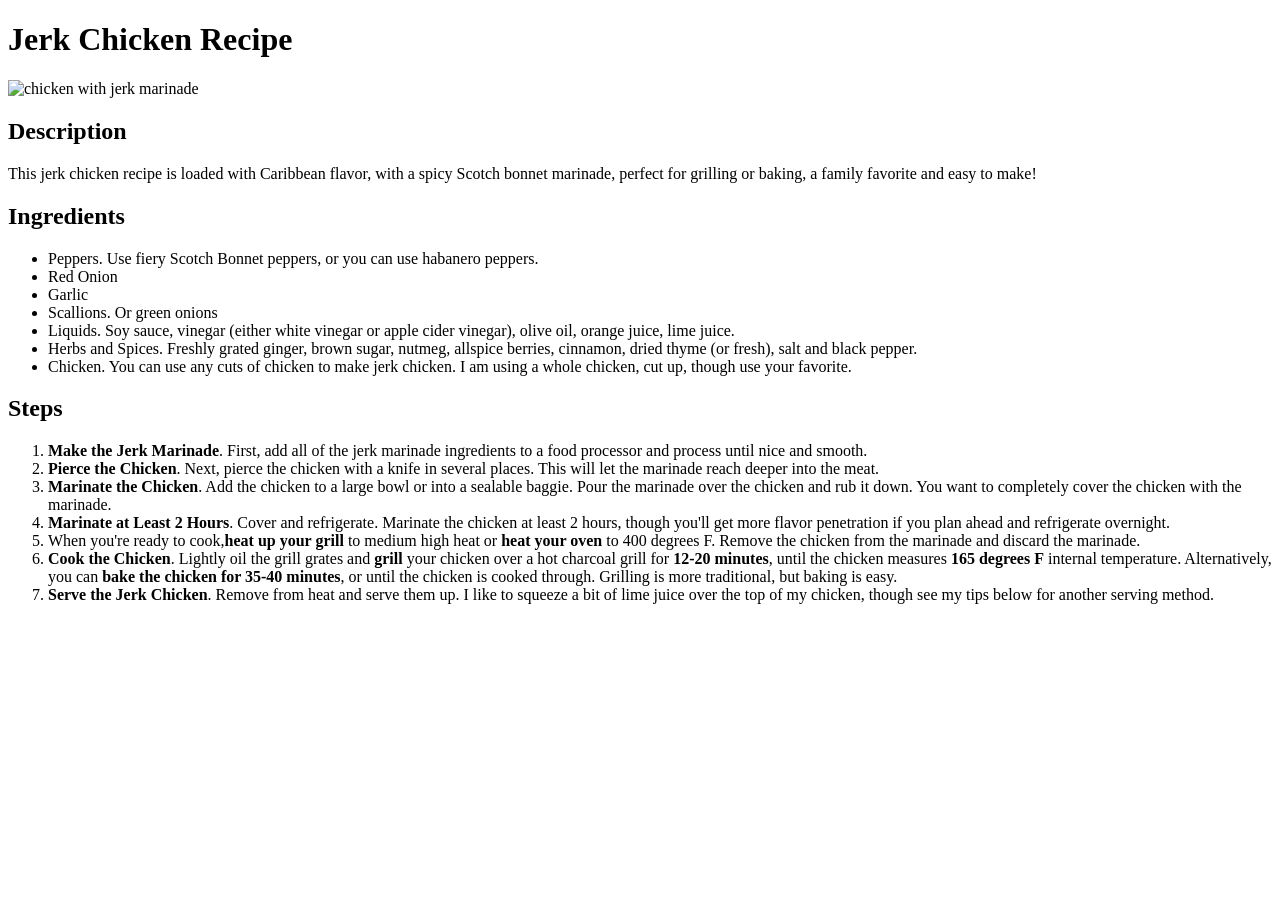
==== recipes/jerkchicken.html @ e71bf67f "Add Jerk Chicken recipe Creating new recipe page for jerk chicken" ====
<!DOCTYPE html>
<html lang="en">
<head>
    <meta charset="UTF-8">
    <meta name="viewport" content="width=device-width, initial-scale=1.0">
    <title>JerkChicken</title>
</head>

<body>
    <h1>Jerk Chicken Recipe</h1>
        <img src="../images/jerkchicken.jpg" width="500" alt="chicken with jerk marinade">

    <h2>Description</h2>
        <p>
            This jerk chicken recipe is loaded with Caribbean flavor, with a spicy Scotch bonnet marinade, perfect for grilling or baking, a family favorite and easy to make!
        </p>
    
    <h2>Ingredients</h2>
        <ul>
            <li>Peppers. Use fiery Scotch Bonnet peppers, or you can use habanero peppers.</li>
            <li>Red Onion</li>
            <li>Garlic</li>
            <li>Scallions. Or green onions</li>
            <li>Liquids. Soy sauce, vinegar (either white vinegar or apple cider vinegar), olive oil, orange juice, lime juice.</li>
            <li>Herbs and Spices. Freshly grated ginger, brown sugar, nutmeg, allspice berries, cinnamon, dried thyme (or fresh), salt and black pepper.</li>
            <li>Chicken. You can use any cuts of chicken to make jerk chicken. I am using a whole chicken, cut up, though use your favorite.</li>
        </ul>

    <h2>Steps</h2>
        <ol>
            <li><strong>Make the Jerk Marinade</strong>. First, add all of the jerk marinade ingredients to a food processor and process until nice and smooth.</li>
            <li><strong>Pierce the Chicken</strong>. Next, pierce the chicken with a knife in several places. This will let the marinade reach deeper into the meat.</li>
            <li><strong>Marinate the Chicken</strong>. Add the chicken to a large bowl or into a sealable baggie. Pour the marinade over the chicken and rub it down. You want to completely cover the chicken with the marinade.</li>
            <li><strong>Marinate at Least 2 Hours</strong>. Cover and refrigerate. Marinate the chicken at least 2 hours, though you'll get more flavor penetration if you plan ahead and refrigerate overnight.</li>
            <li>When you're ready to cook,<strong>heat up your grill</strong> to medium high heat or <strong>heat your oven</strong> to 400 degrees F. Remove the chicken from the marinade and discard the marinade.</li>
            <li><strong>Cook the Chicken</strong>. Lightly oil the grill grates and <strong>grill</strong> your chicken over a hot charcoal grill for <strong>12-20 minutes</strong>, until the chicken measures <strong>165 degrees F</strong> internal temperature. Alternatively, you can <strong>bake the chicken for 35-40 minutes</strong>, or until the chicken is cooked through. Grilling is more traditional, but baking is easy.</li>
            <li><strong>Serve the Jerk Chicken</strong>. Remove from heat and serve them up. I like to squeeze a bit of lime juice over the top of my chicken, though see my tips below for another serving method.</li>
        </ol>
    
</body>
</html>
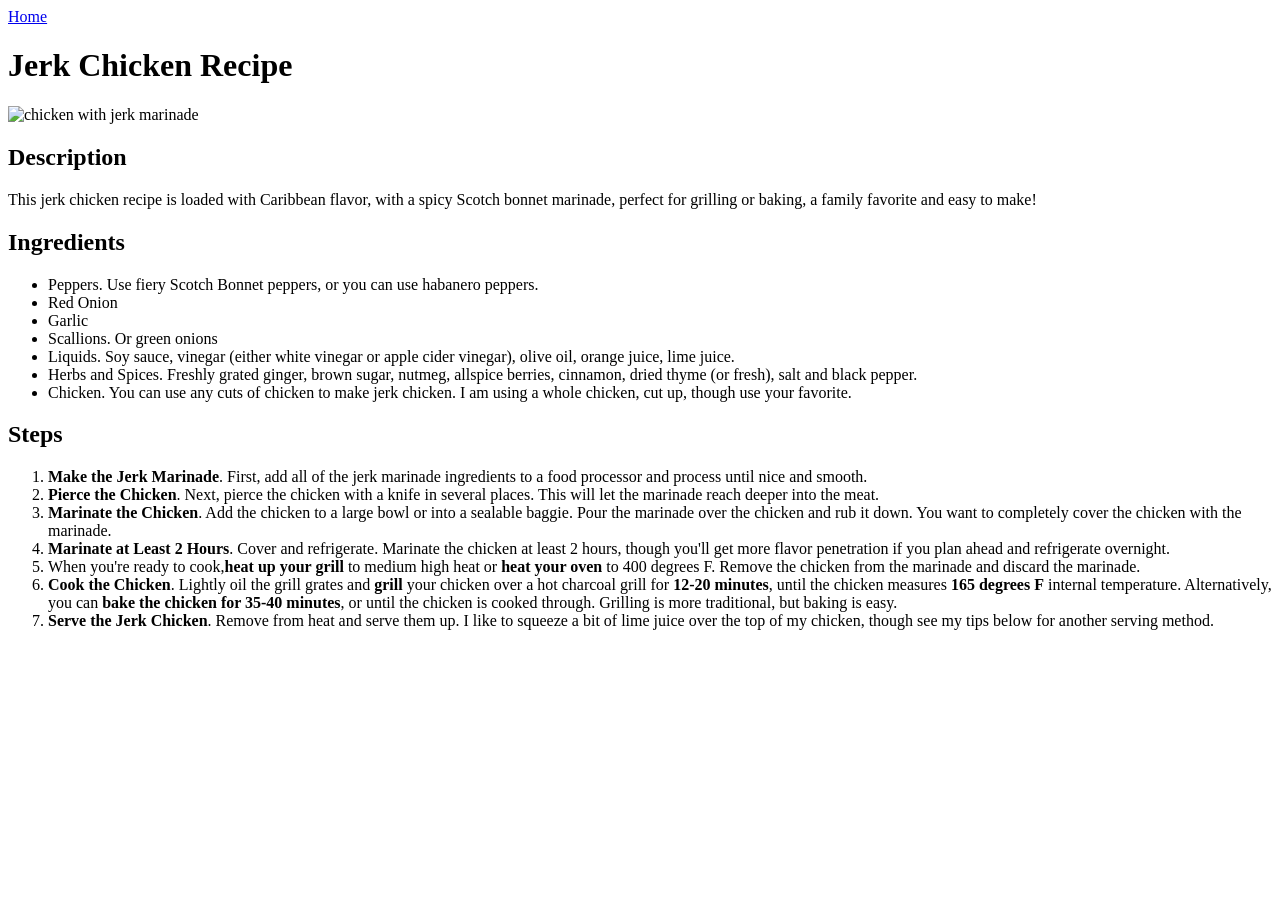
==== commit c7cb6fe2: "Add home link Creating home link on top of the page" ====
--- a/recipes/jerkchicken.html
+++ b/recipes/jerkchicken.html
@@ -7,6 +7,8 @@
 </head>
 
 <body>
+    <a href="../index.html">Home</a>
+
     <h1>Jerk Chicken Recipe</h1>
         <img src="../images/jerkchicken.jpg" width="500" alt="chicken with jerk marinade">
 
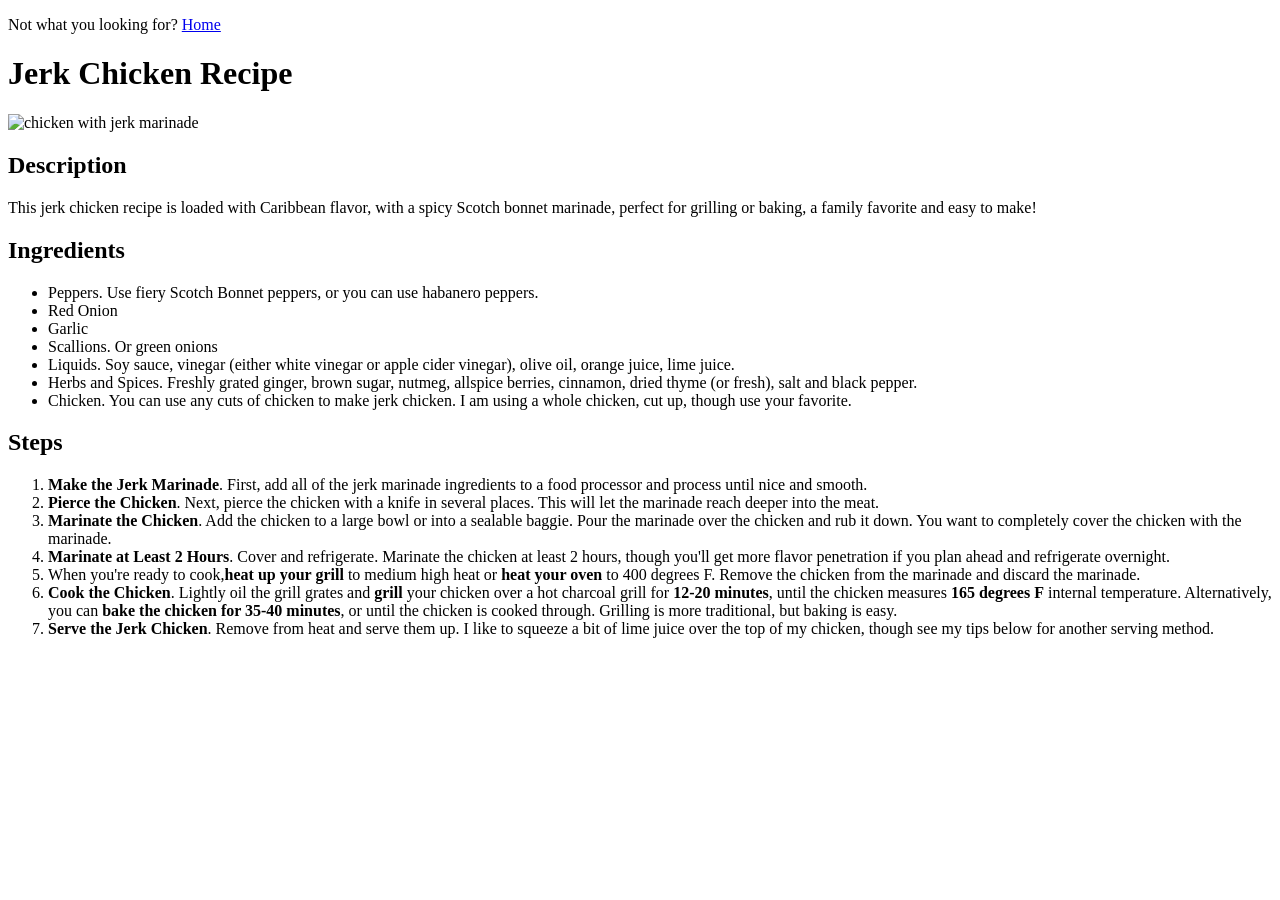
==== commit 05468e44: "Add content Adding paragraph besides the home link" ====
--- a/recipes/jerkchicken.html
+++ b/recipes/jerkchicken.html
@@ -7,7 +7,10 @@
 </head>
 
 <body>
-    <a href="../index.html">Home</a>
+    <p>
+        Not what you looking for?
+        <a href="../index.html">Home</a>
+    </p>
 
     <h1>Jerk Chicken Recipe</h1>
         <img src="../images/jerkchicken.jpg" width="500" alt="chicken with jerk marinade">
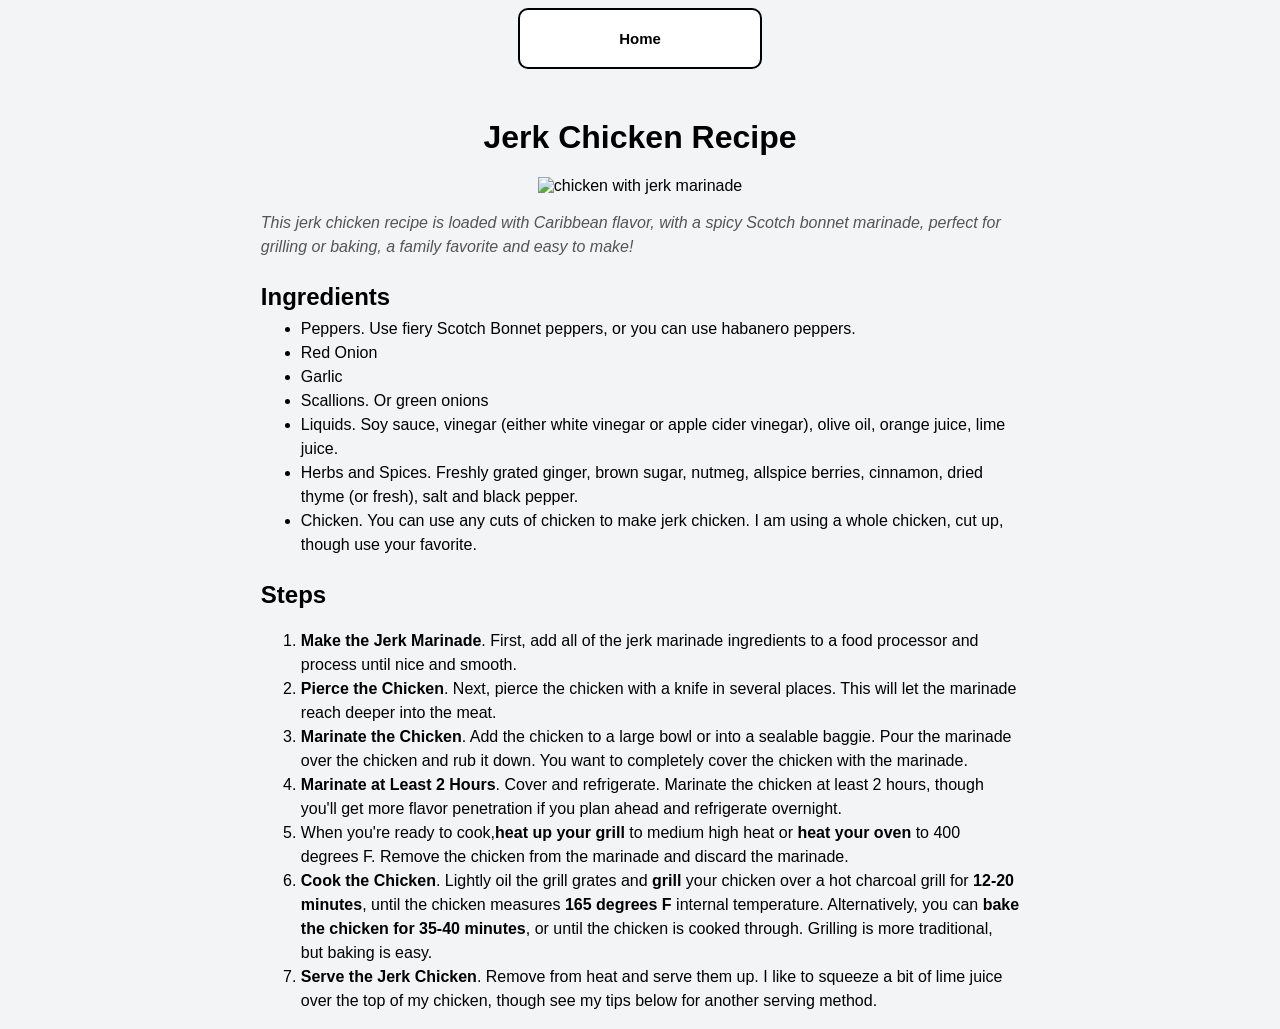
==== commit 6e555f76: "add div and link it to style.css added div around the things" ====
--- a/recipes/jerkchicken.html
+++ b/recipes/jerkchicken.html
@@ -4,22 +4,25 @@
     <meta charset="UTF-8">
     <meta name="viewport" content="width=device-width, initial-scale=1.0">
     <title>JerkChicken</title>
+
+    <link rel="stylesheet" href="../style.css">
 </head>
 
 <body>
-    <p>
-        Not what you looking for?
-        <a href="../index.html">Home</a>
-    </p>
+        <a href="../index.html" class="button">Home</a>
 
+<div class="header1">
     <h1>Jerk Chicken Recipe</h1>
-        <img src="../images/jerkchicken.jpg" width="500" alt="chicken with jerk marinade">
+        <img src="../images/jerkchicken.jpg" width="400" alt="chicken with jerk marinade">
+</div>
 
-    <h2>Description</h2>
+<div class="des">
         <p>
             This jerk chicken recipe is loaded with Caribbean flavor, with a spicy Scotch bonnet marinade, perfect for grilling or baking, a family favorite and easy to make!
         </p>
+ </div>
     
+ <div class="ing">
     <h2>Ingredients</h2>
         <ul>
             <li>Peppers. Use fiery Scotch Bonnet peppers, or you can use habanero peppers.</li>
@@ -41,6 +44,7 @@
             <li><strong>Cook the Chicken</strong>. Lightly oil the grill grates and <strong>grill</strong> your chicken over a hot charcoal grill for <strong>12-20 minutes</strong>, until the chicken measures <strong>165 degrees F</strong> internal temperature. Alternatively, you can <strong>bake the chicken for 35-40 minutes</strong>, or until the chicken is cooked through. Grilling is more traditional, but baking is easy.</li>
             <li><strong>Serve the Jerk Chicken</strong>. Remove from heat and serve them up. I like to squeeze a bit of lime juice over the top of my chicken, though see my tips below for another serving method.</li>
         </ol>
-    
+</div>
+
 </body>
 </html>
--- a/style.css
+++ b/style.css
@@ -0,0 +1,106 @@
+body {
+    background-color:#f3f4f6;
+    font-family: 'Inter', sans-serif;
+}
+
+.header {
+    text-align: center;
+    margin-top:150px;
+}
+
+.logo {
+    width:300px;
+    margin:block;
+    margin: 0 auto; 
+}
+
+.recipes {
+    list-style:none;
+    padding:0;
+}
+
+.recipes li {
+    margin:20px auto; 
+}
+
+.recipes a {
+    display: block; 
+    width:250px; 
+    margin:0 auto; 
+    padding:20px;
+    
+
+    text-align:center;
+    text-decoration: none;
+    font-weight:bold;
+    color:black;
+    font-size:19px;
+
+    background-color:white;
+    border:2px;
+    border-radius: 15px;
+}
+.recipes a:hover {
+    background-color: #c8963f;
+}
+
+/* Sauce page */
+/* Home buttons */
+.button {
+    display:block; 
+    width:200px;
+    margin:0 auto;
+    padding:20px;
+
+    text-align:center;
+    text-decoration: none; 
+    font-weight:bold;
+    color:black;
+    font-size:15px;
+    
+    background-color:white;
+    border:2px solid black;
+    border-radius:10px;
+}
+
+.button:hover {
+    background-color: #c8963f;
+}
+
+.recipe-img {
+    border:8px solid white;
+    border-radius:10px;
+    margin-bottom: 0px;
+    box-shadow: 0 4px 12px rgba(0,0,0,0.15);
+}
+
+.header1 {
+    text-align: center;
+    margin:50px;
+    margin-bottom:10px;
+}
+
+.des {
+    width: 60%;
+    margin:0 auto;
+    margin-top:0px;
+    color: #555;
+    font-size: 16px;
+    line-height: 1.5;
+    font-style: italic;
+}
+
+.ing {
+    margin:0 auto;
+    width: 60%;
+    line-height: 1.5;
+    font-size:16px;
+}
+
+.ing h2 {
+    margin-bottom: 2px;
+}
+
+.ing ul {
+    margin-top:2px;
+}
